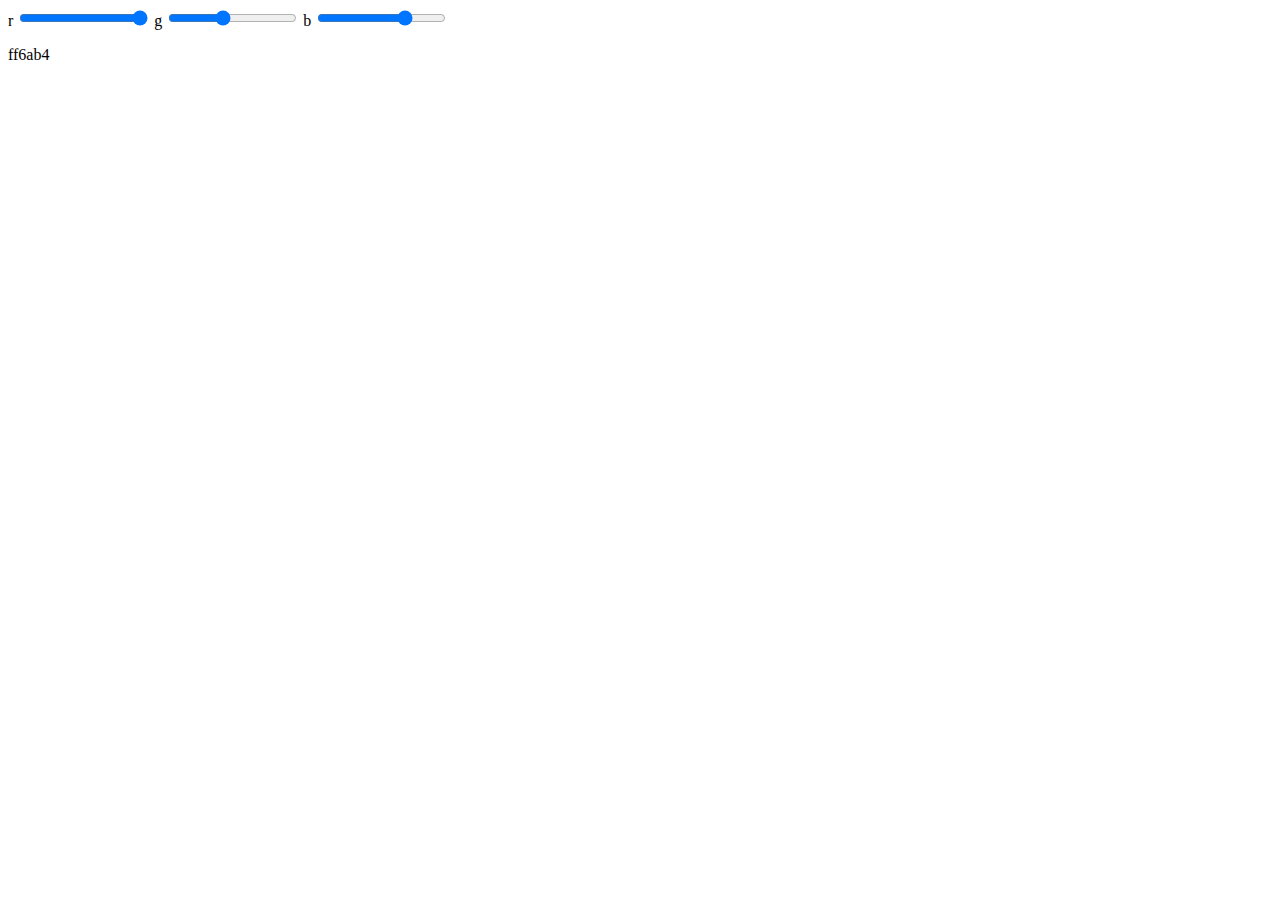
==== color-slider/index.html @ 859ecdc4 "chore:add-HTML-structure" ====
<!DOCTYPE html>
<html lang="en">

<head>
    <meta charset="UTF-8">
    <meta http-equiv="X-UA-Compatible" content="IE=edge">
    <meta name="viewport" content="width=device-width, initial-scale=1.0">
    <link rel="stylesheet" href="style.css">
    <title>Color Slider</title>
</head>

<body class="back">
    <header>
        <section id="range_slider">
            <label>r
                <input type="range" min="0" max="255" value="255" name="body_color" class="slider" id="red">
            </label>
            <label>g
                <input type="range" min="0" max="255" value="105" name="body_color" class="slider" id="green">
            </label>
            <label>b
                <input type="range" min="0" max="255" value="180" name="body_color" class="slider" id="blue">
            </label>


        </section>
        <section class="color_value_main">
            <!-- <p>#</p> -->
            <p id="colorBg_value">ff6ab4</p>
            <!-- <p class="red_value">244</p>
            <p class="green_value">123</p>
            <p class="blue_value">234</p> -->

        </section>

    </header>








    <script src="script.js"></script>
</body>

</html>
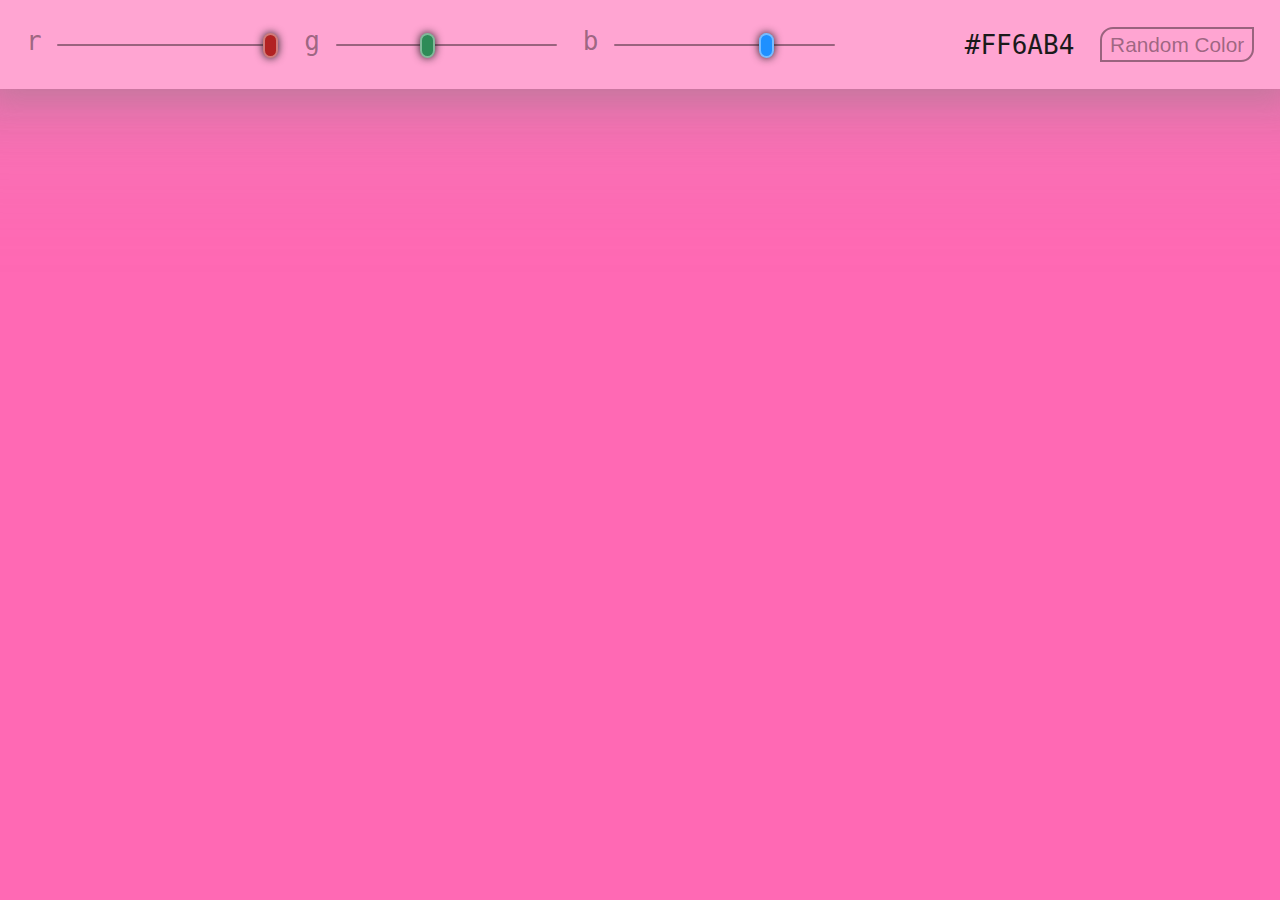
==== commit 5ceb0272: "chore: add API to Color MIxe" ====
--- a/color-slider/index.html
+++ b/color-slider/index.html
@@ -6,7 +6,7 @@
     <meta http-equiv="X-UA-Compatible" content="IE=edge">
     <meta name="viewport" content="width=device-width, initial-scale=1.0">
     <link rel="stylesheet" href="style.css">
-    <title>Color Slider</title>
+    <title>Color Slider with API</title>
 </head>
 
 <body class="back">
@@ -26,7 +26,8 @@
         </section>
         <section class="color_value_main">
             <!-- <p>#</p> -->
-            <p id="colorBg_value">ff6ab4</p>
+            <p id="colorBg_value">#FF6AB4</p>
+            <button id="random_button" class="random__btn">Random Color</button>
             <!-- <p class="red_value">244</p>
             <p class="green_value">123</p>
             <p class="blue_value">234</p> -->
--- a/color-slider/style.css
+++ b/color-slider/style.css
@@ -0,0 +1,201 @@
+* {
+  box-sizing: border-box;
+  margin: 0;
+  padding: 0;
+}
+
+:root {
+  font-family: monospace;
+  --light-black: rgba(0, 0, 0, 0.4);
+  --dark-black: rgb(26, 26, 26);
+  --white-slider: rgba(255, 255, 255, 0.9);
+
+  --clr-font: var(--light-black);
+  --clr-hex: var(--dark-black);
+  --clr-active-slider: var(--white-slider);
+
+  --s-font: 1rem;
+}
+body,
+.back {
+  height: 100vh;
+  width: 100vw;
+  /* background-color: rgb(234, 145, 120); */
+}
+
+header {
+  width: 100%;
+  height: auto;
+  display: flex;
+  align-content: center;
+  padding: 2rem 0rem 2rem 0rem;
+  flex-wrap: wrap;
+  background: rgba(255, 255, 255, 0.4);
+  box-shadow: 0px 0px 30px 10px rgba(129, 129, 129, 0.4),
+    0px 0px 30px 50px rgba(136, 136, 136, 0.1),
+    0px 0px 90px 100px rgba(190, 190, 190, 0.1);
+}
+label,
+p {
+  color: var(--clr-hex);
+}
+
+label {
+  padding-left: 2rem;
+  font-size: calc(var(--s-font) * 2);
+  color: var(--clr-font);
+}
+
+#range_slider {
+  display: inline-flex;
+  align-items: center;
+  flex-wrap: wrap;
+  justify-content: center;
+}
+/*---------------------------------*/
+.slider {
+  /* appearance: none; */
+  cursor: pointer;
+  /* outline: none; */
+}
+
+/*---------------------------------*/
+.color_value_main {
+  display: inline-flex;
+  justify-content: flex-end;
+  flex-grow: 1;
+  gap: 2rem;
+  align-items: center;
+  padding-right: 2rem;
+  font-size: calc(var(--s-font) * 2);
+}
+/*----------------------------------------------*/
+.random__btn {
+  font-size: calc(var(--s-font) * 1.6);
+  padding: 0.3rem 0.6rem 0.3rem 0.6rem;
+  border-radius: 1rem 0 1rem 0;
+  cursor: pointer;
+  background: none;
+  border: 2px solid var(--clr-font);
+  color: var(--clr-font);
+}
+.random__btn:hover {
+  background: var(--clr-font);
+}
+.random__btn:active {
+  background: var(--clr-active-slider);
+  border: 2px solid var(--clr-active-slider);
+}
+.random__btn:focus {
+  border: 2px solid var(--clr-active-slider);
+}
+/*--------------------------------------------*/
+input[type="range"] {
+  padding-bottom: 0.3rem;
+  margin-bottom: 1rem;
+}
+.slider {
+  appearance: none;
+  width: 17rem;
+  background: transparent;
+}
+.slider::-webkit-slider-thumb {
+  -webkit-appearance: none;
+  border: 2px solid rgba(255, 255, 255, 0.4);
+  height: 25px;
+  width: 15px;
+  border-radius: 2rem;
+  box-shadow: 0px 0px 8px var(--dark-black);
+  cursor: pointer;
+  margin-top: -11px;
+}
+
+#red::-webkit-slider-thumb {
+  background: #b22222;
+}
+#green::-webkit-slider-thumb {
+  background: #2e8b57;
+}
+#blue::-webkit-slider-thumb {
+  background: #1e90ff;
+}
+
+.slider:focus {
+  outline: none;
+}
+
+.slider::-webkit-slider-runnable-track {
+  width: 150px;
+  height: 2px;
+  cursor: pointer;
+  border-radius: 1rem;
+  background: var(--clr-font);
+
+  /* border: 3px solid rgba(255, 255, 255, 0.4); */
+}
+
+#red:active::-webkit-slider-thumb {
+  background: #8b0000;
+  border: 2px solid var(--clr-active-slider);
+}
+#green:active::-webkit-slider-thumb {
+  background: #006400;
+  border: 2px solid var(--clr-active-slider);
+}
+#blue:active::-webkit-slider-thumb {
+  background: #0000cd;
+  border: 2px solid var(--clr-active-slider);
+}
+
+@media screen and (max-width: 600px) {
+  header {
+    display: grid;
+    place-content: center;
+  }
+  .range_slider {
+    display: grid;
+    place-content: center;
+    gap: 2rem;
+  }
+  .color_value_main {
+    padding: 4rem 0 0 0;
+    display: flex;
+    flex-direction: column;
+    justify-content: center;
+    width: 90%;
+    margin-inline: auto;
+  }
+  .random__btn {
+    border-radius: 0.5rem;
+  }
+}
+@media screen and (max-width: 397px) {
+  header {
+    width: 100%;
+    display: flex;
+    flex-direction: column;
+    justify-content: center;
+    align-items: flex-start;
+  }
+  .range_slider {
+    width: 90%;
+
+    margin-inline: auto;
+
+    display: block;
+  }
+  .color_value_main {
+    padding: 4rem 0 0 0;
+    display: flex;
+    flex-direction: column;
+    justify-content: center;
+    width: 90%;
+    margin-inline: auto;
+  }
+  label {
+    padding-left: 0rem;
+  }
+  .random__btn {
+    border-radius: 0.5rem;
+  }
+}
